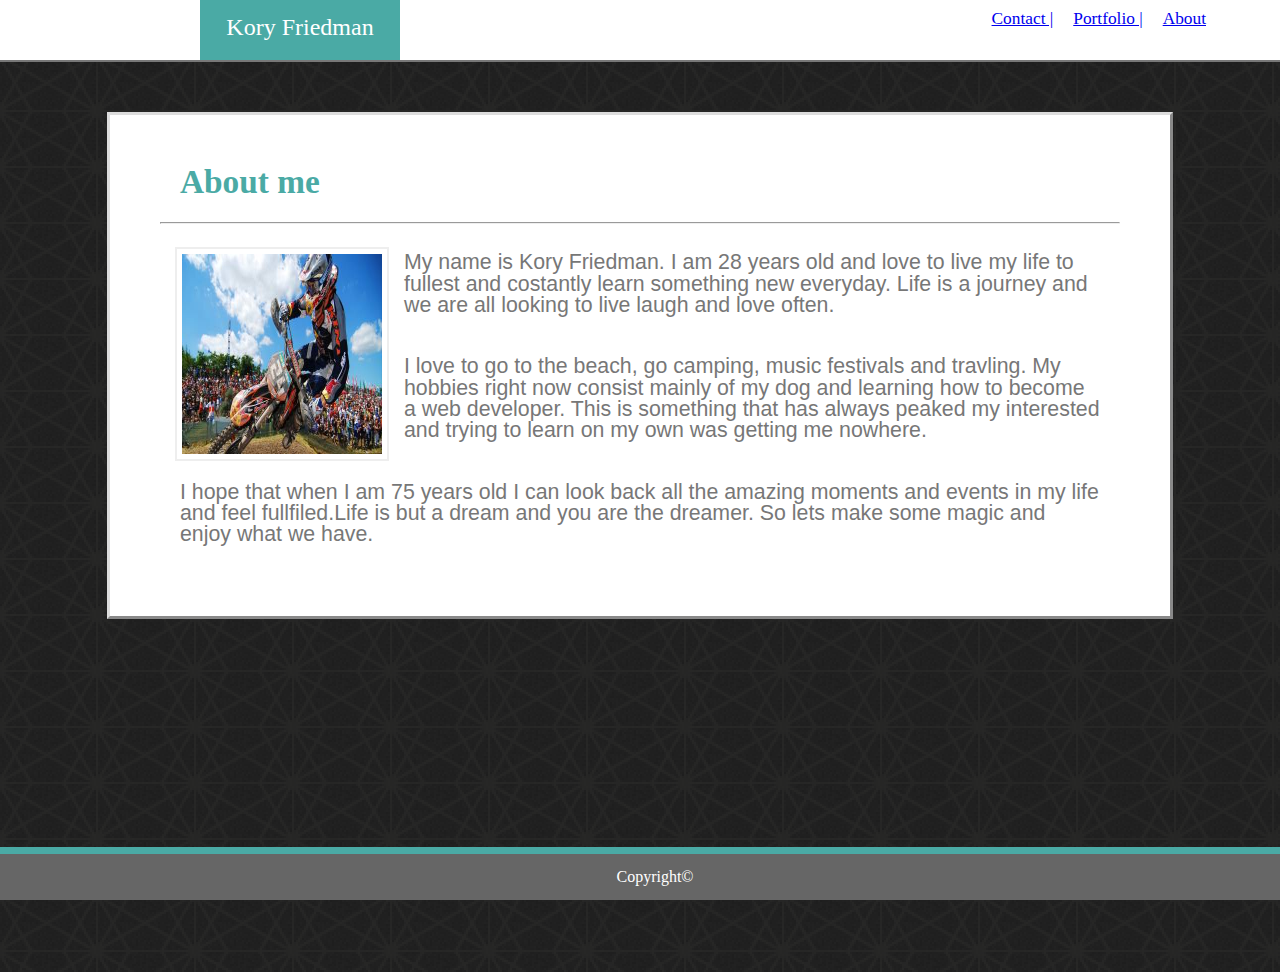
==== portfolio.html @ 0d88da05 "copying the initial files from homework project #1 Basic-Portfolio" ====
<!DOCTYPE html>
<html lang="en">
<head>
    <meta charset="UTF-8">
    <meta name="viewport" content="width=device-width, initial-scale=1.0">
    <meta http-equiv="X-UA-Compatible" content="ie=edge">    
    <title>PORTFOLIO</title>
    <link rel="stylesheet" type="text/css" href="assets/css/reset.css">
    <link rel="stylesheet" type="text/css" href="assets/css/style.css">
    
</head>
<body>
<header>
<section id="YourName">Kory Friedman</section>
    <div class="nav1">
        <a href="index.html">About </href></a>
    </div>
                   
<div class="nav2">
    <a href="portfolio.html">Portfolio | </href></a>
</div>
<div class="nav3">
   <a href="contact.html">Contact | </href></a>
 </div>
</header>

<div class="wrapper">
    <div class="about_me">About me </div>
    <br>
    <hr>
    <!-- re-place ask for help next session 10/06/2019-->
     <img id="bio-img" src="assets/images/download.jpg"/>
   <!-- need to space the lay out correct-->
<p> My name is Kory Friedman. I am 28 years old and love to live my life to fullest and costantly learn something new everyday. 
Life is a journey and we are all looking to live laugh and love often.</p>
<p>I love to go to the beach, go camping, music festivals and travling. 
My hobbies right now consist mainly of my dog and learning how to become a web developer. This is something that has always peaked my interested and trying to learn on my own was getting me nowhere.</p>
<p>I hope that when I am 75 years old I can look back all the amazing moments and events in my life and feel fullfiled.Life is but a dream and you are the dreamer. So lets make some magic and enjoy what we have. </p>
</div>
<Footer>Copyright&#169</Footer>
</body>
</html>
---- assets/css/style.css ----
body {
    background-image: url(../images/black_thread/black_thread_@2X.png);
  }

header {
    background: #ffffff;
    width: 100%;
    height: 60px;
    border-bottom-style: outset;
    border-bottom-color: #cccccc;
    border-bottom-width: 2px;
    font-family: Georgia, 'Times New Roman', Times, serif;
    align-content: stretch;
    overflow: visible;
}
.nav1 {
    float:right;
    margin-right: 5%;
    font-size: 13pt;
    padding: 10px;
    color: #777777;
}       
.nav2 {
    float:right;
    font-size: 13pt;
    padding: 10px;
    color: #777777;

}       
.nav3 {
    float:right;
    font-size: 13pt;
    padding: 10px;
    color: #777777;
}       

#YourName {
    float: left;
    position: absolute;
    padding: 15px 0 15px 0;
    width: 200px;
    height: 30px;
    margin-left: 200px;
    color: #ffffff;
    background-color:#4aaaa5;
    text-align: center; 
    font-size: 18pt;
}
    
.wrapper {
    padding: 50px;
    margin: 50px auto 300px auto;
    max-width: 960px;
    max-height: 960px;
    background: #ffffff;
    border-style: outset;
    border-color:#dddddd;
    border-width: 3px;
    position: relative;
    overflow: auto;
}
.about_me { 
    padding: 0px; 
    color: #4aaaa5;
    margin-left: 20px;
    font-size: 25pt;
    font-weight: bolder;
    font-family: Georgia, 'Times New Roman', Times, serif;
}
    
    
#bio-img {
    float: left;
    width: 200px;
    height: 200px;
    margin: 15px 15px 15px 15px;
    padding: 5px 5px 5px 5px;
    border: 2px solid #eee;
}


.textarea {
    margin: 0px;
    width: 100%;
    height: 20px;
}
.large {
    margin: 0px;
    width: 100%;
    height: 300px;
}

p {
    padding: 20px 20px 20px 20px;
    color: #777777;
    background: white;
    font-size: 16pt;
    font-family: Arial, Helvetica, sans-serif;
}

h2 {
    font-size: 20pt;
    font-weight: bold;
    font-style: oblique;
}

.bio-img1{

    position: relative;
    padding : 20 auto;
    margin: 0 auto;


}

.bio-img2{
    padding : 20 auto;
    margin: 0 auto;
}

.bio-img3{
    padding : 20 auto;
    margin: 0 auto;
}

.bio-img4{
    padding : 20 auto;
    margin: 0 auto;
}

.bio-img5{
    padding : 20 auto;
    margin: 0 auto;
}

a {
    padding : 20 auto;
    margin: 0 auto;
}

a:hover {
    cursor: pointer;
    background-color: blueviolet;
}

a:focus {
    background-color: greenyellow;
}

a:active {
    cursor: progress;
}

.text {
    float: left;
    text-align: center;
    padding: 5px;
    width: auto;
    height: 15px;
    position: absolute;
    z-index: 1;
}

.text:hover {
    cursor: pointer;
    background-color: blueviolet;
}

.text:focus {
    background-color: greenyellow;
}

.text:active {
    cursor: progress;
}

footer {
    position: sticky;
    bottom: 0;
    padding: 15px;    
    width: 100%;
    background: #666666;
    text-align: center;
    overflow: visible;
    align-content: stretch;
    border-top-style: outset;
    border-top-color: #4aaaa5;
    border-top-width: 7px;
    color: #ffffff;
}
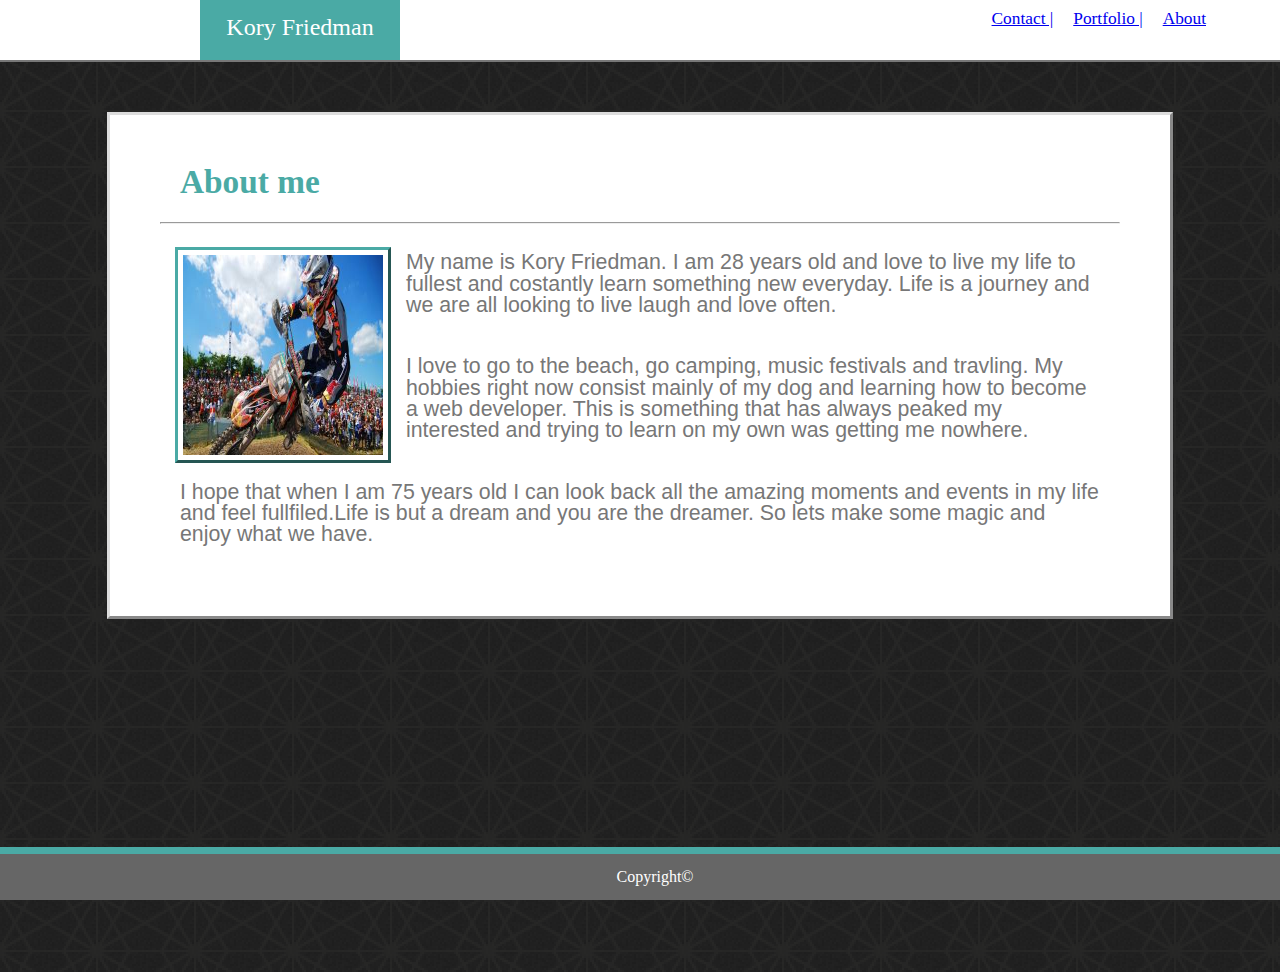
==== commit 2dd03193: "last minute changes" ====
--- a/portfolio.html
+++ b/portfolio.html
@@ -29,7 +29,7 @@
     <br>
     <hr>
     <!-- re-place ask for help next session 10/06/2019-->
-     <img id="bio-img" src="assets/images/download.jpg"/>
+     <img id="bio-img1" src="assets/images/download.jpg"/>
    <!-- need to space the lay out correct-->
 <p> My name is Kory Friedman. I am 28 years old and love to live my life to fullest and costantly learn something new everyday. 
 Life is a journey and we are all looking to live laugh and love often.</p>
--- a/assets/css/style.css
+++ b/assets/css/style.css
@@ -69,13 +69,16 @@
 }
     
     
-#bio-img {
+#bio-img1 {
     float: left;
     width: 200px;
     height: 200px;
     margin: 15px 15px 15px 15px;
     padding: 5px 5px 5px 5px;
-    border: 2px solid #eee;
+    position: relative;
+    border-style: outset;
+    border-width: 3px;
+    border-color: #4aaaa5;
 }
 
 
@@ -83,6 +86,7 @@
     margin: 0px;
     width: 100%;
     height: 20px;
+ 
 }
 .large {
     margin: 0px;
@@ -104,35 +108,15 @@
     font-style: oblique;
 }
 
-.bio-img1{
-
+.bio-img{
+    background: #4aaaa5;
+    color: white;    
+    position: absolute;
+    overflow: auto;
     position: relative;
     padding : 20 auto;
     margin: 0 auto;
-
-
-}
-
-.bio-img2{
-    padding : 20 auto;
-    margin: 0 auto;
-}
-
-.bio-img3{
-    padding : 20 auto;
-    margin: 0 auto;
-}
-
-.bio-img4{
-    padding : 20 auto;
-    margin: 0 auto;
-}
-
-.bio-img5{
-    padding : 20 auto;
-    margin: 0 auto;
-}
-
+ }
 a {
     padding : 20 auto;
     margin: 0 auto;
@@ -156,9 +140,10 @@
     text-align: center;
     padding: 5px;
     width: auto;
-    height: 15px;
     position: absolute;
     z-index: 1;
+    background: #4aaaa5;
+    color: white;
 }
 
 .text:hover {
@@ -187,4 +172,27 @@
     border-top-color: #4aaaa5;
     border-top-width: 7px;
     color: #ffffff;
+}
+/*here is the code we added to the code work properly across multiple platforms*/
+@media only screen and (max-width: 960px) {
+    header {
+        position: static;
+    }
+}
+
+@media only screen and (max-width: 768px){
+    header {
+        position: static;
+    }
+    #YourName{
+        margin-left: px;
+    }
+}
+
+@media only screen and (max-width: 640px){
+    header {
+    }
+    #YourName {
+        margin-left: 0px;
+    }
 }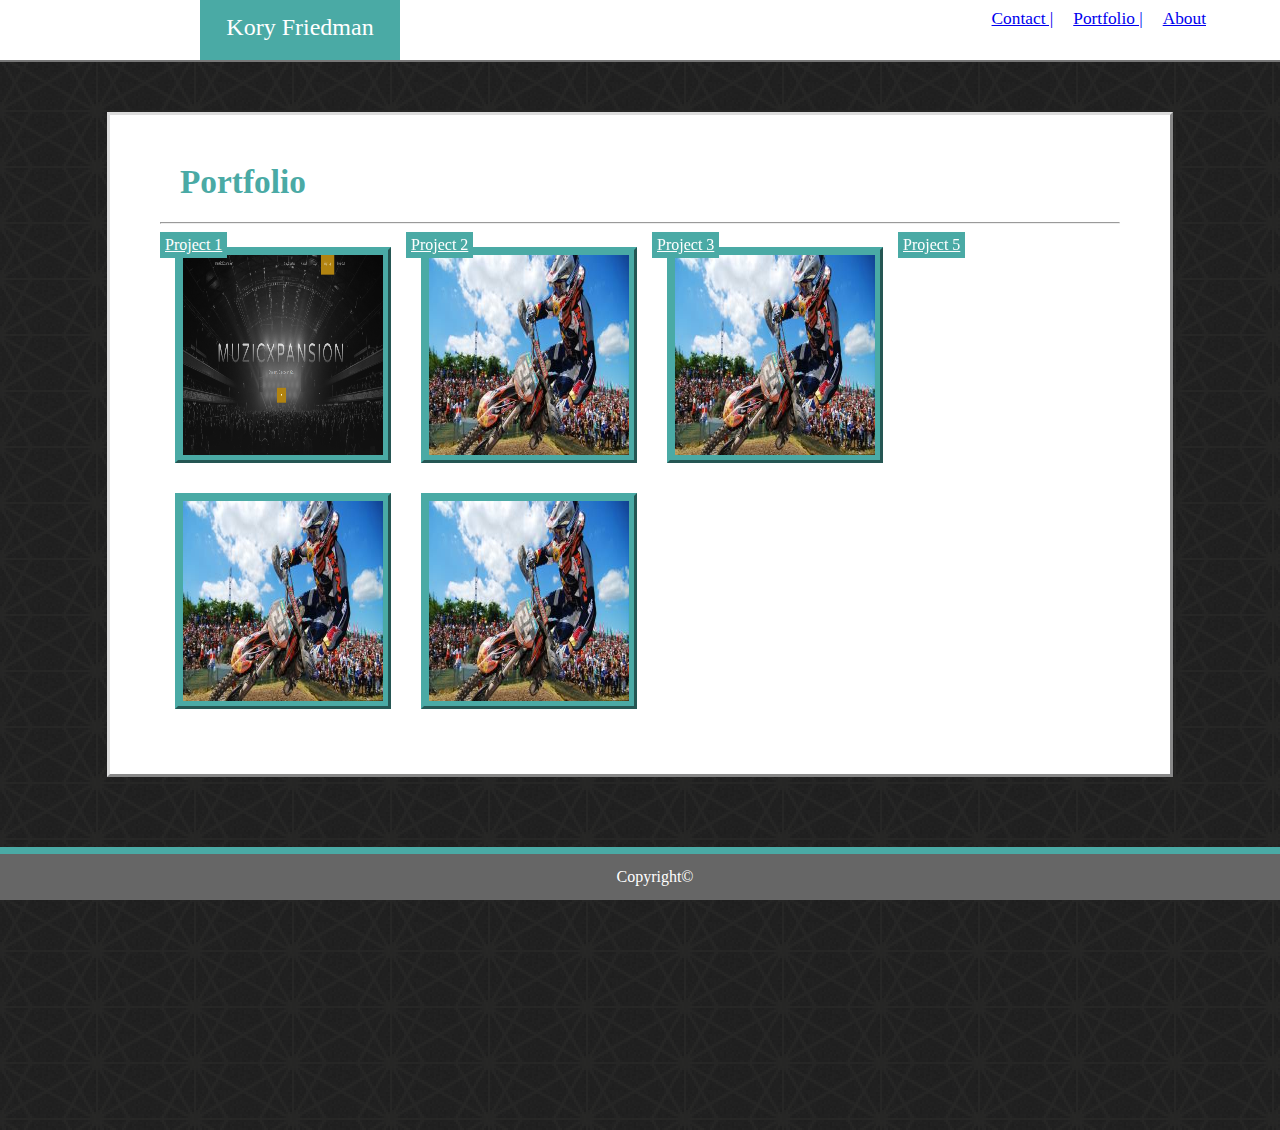
==== commit f4b09470: "updated portfolio with project1" ====
--- a/portfolio.html
+++ b/portfolio.html
@@ -1,42 +1,46 @@
 <!DOCTYPE html>
 <html lang="en">
+
 <head>
     <meta charset="UTF-8">
     <meta name="viewport" content="width=device-width, initial-scale=1.0">
-    <meta http-equiv="X-UA-Compatible" content="ie=edge">    
+    <meta http-equiv="X-UA-Compatible" content="ie=edge">
     <title>PORTFOLIO</title>
     <link rel="stylesheet" type="text/css" href="assets/css/reset.css">
     <link rel="stylesheet" type="text/css" href="assets/css/style.css">
-    
+
 </head>
+
 <body>
-<header>
-<section id="YourName">Kory Friedman</section>
-    <div class="nav1">
-        <a href="index.html">About </href></a>
+
+    <header>
+        <section id="YourName">Kory Friedman</section>
+        <div class="nav1">
+            <a href="index.html">About </href></a>
+        </div>
+        <div class="nav2">
+            <a href="portfolio.html">Portfolio | </href></a>
+        </div>
+        <div class="nav3">
+            <a href="contact.html">Contact | </href></a>
+        </div>
+    </header>
+
+    <div class="wrapper">
+        <div class="about_me">Portfolio </div>
+        <br>
+        <hr>
+        <a class="text" href="https://deploy-f0b72.firebaseapp.com/">Project 1</a>
+        <img class="bio-img" id="bio-img1" src="assets/images/muzixpansion.png" />
+        <a class="text" href="#">Project 2</a>
+        <img class="bio-img" id="bio-img1" src="assets/images/download.jpg" />
+        <a class="text" href="#">Project 3</a>
+        <img class="bio-img" id="bio-img1" src="assets/images/download.jpg" />
+        <a class="text" href="#">Project 4</a>
+        <img class="bio-img" id="bio-img1" src="assets/images/download.jpg" />
+        <a class="text" href="#">Project 5</a>
+        <img class="bio-img" id="bio-img1" src="assets/images/download.jpg" />
     </div>
-                   
-<div class="nav2">
-    <a href="portfolio.html">Portfolio | </href></a>
-</div>
-<div class="nav3">
-   <a href="contact.html">Contact | </href></a>
- </div>
-</header>
-
-<div class="wrapper">
-    <div class="about_me">About me </div>
-    <br>
-    <hr>
-    <!-- re-place ask for help next session 10/06/2019-->
-     <img id="bio-img1" src="assets/images/download.jpg"/>
-   <!-- need to space the lay out correct-->
-<p> My name is Kory Friedman. I am 28 years old and love to live my life to fullest and costantly learn something new everyday. 
-Life is a journey and we are all looking to live laugh and love often.</p>
-<p>I love to go to the beach, go camping, music festivals and travling. 
-My hobbies right now consist mainly of my dog and learning how to become a web developer. This is something that has always peaked my interested and trying to learn on my own was getting me nowhere.</p>
-<p>I hope that when I am 75 years old I can look back all the amazing moments and events in my life and feel fullfiled.Life is but a dream and you are the dreamer. So lets make some magic and enjoy what we have. </p>
-</div>
-<Footer>Copyright&#169</Footer>
+    <footer>Copyright&#169</footer>
 </body>
 </html>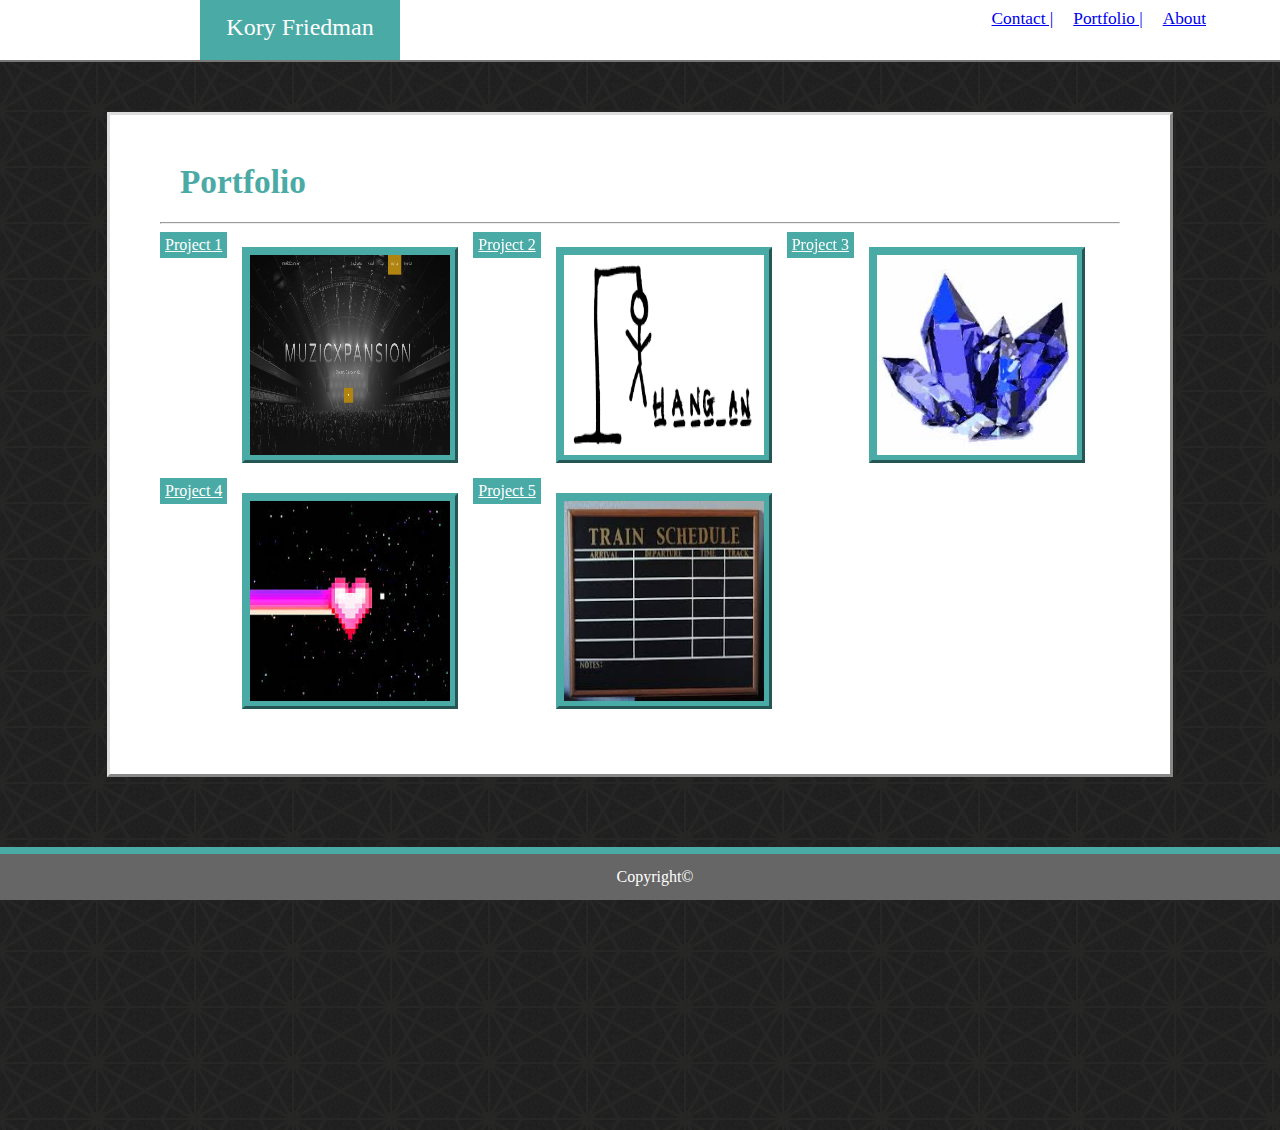
==== commit cb5a0172: "added the links to all projests, adjusted the postioning to the links." ====
--- a/portfolio.html
+++ b/portfolio.html
@@ -31,16 +31,30 @@
         <br>
         <hr>
         <a class="text" href="https://deploy-f0b72.firebaseapp.com/">Project 1</a>
+
         <img class="bio-img" id="bio-img1" src="assets/images/muzixpansion.png" />
-        <a class="text" href="#">Project 2</a>
-        <img class="bio-img" id="bio-img1" src="assets/images/download.jpg" />
-        <a class="text" href="#">Project 3</a>
-        <img class="bio-img" id="bio-img1" src="assets/images/download.jpg" />
-        <a class="text" href="#">Project 4</a>
-        <img class="bio-img" id="bio-img1" src="assets/images/download.jpg" />
-        <a class="text" href="#">Project 5</a>
-        <img class="bio-img" id="bio-img1" src="assets/images/download.jpg" />
+
+        <a class="text" href="https://koryf91.github.io/wordguessgame/">Project 2</a>
+
+        <img class="bio-img" id="bio-img1" src="assets/images/hngman.png" />
+
+        <a class="text" href="https://koryf91.github.io/crystal_catch/">Project 3</a>
+
+        <img class="bio-img" id="bio-img1" src="assets/images/kystal.jpg" />
+
+        <a class="text" href="https://koryf91.github.io/gifApp/">Project 4</a>
+
+        <img class="bio-img" id="bio-img1" src="assets/images/gif.jpg" />
+
+        <a class="text" href="https://koryf91.github.io/trainSchedule/">Project 5</a>
+
+        <img class="bio-img" id="bio-img1" src="assets/images/trainsch.jpg" />
+
     </div>
+
     <footer>Copyright&#169</footer>
+
+
 </body>
+
 </html>--- a/assets/css/style.css
+++ b/assets/css/style.css
@@ -140,7 +140,7 @@
     text-align: center;
     padding: 5px;
     width: auto;
-    position: absolute;
+    position: relative;
     z-index: 1;
     background: #4aaaa5;
     color: white;
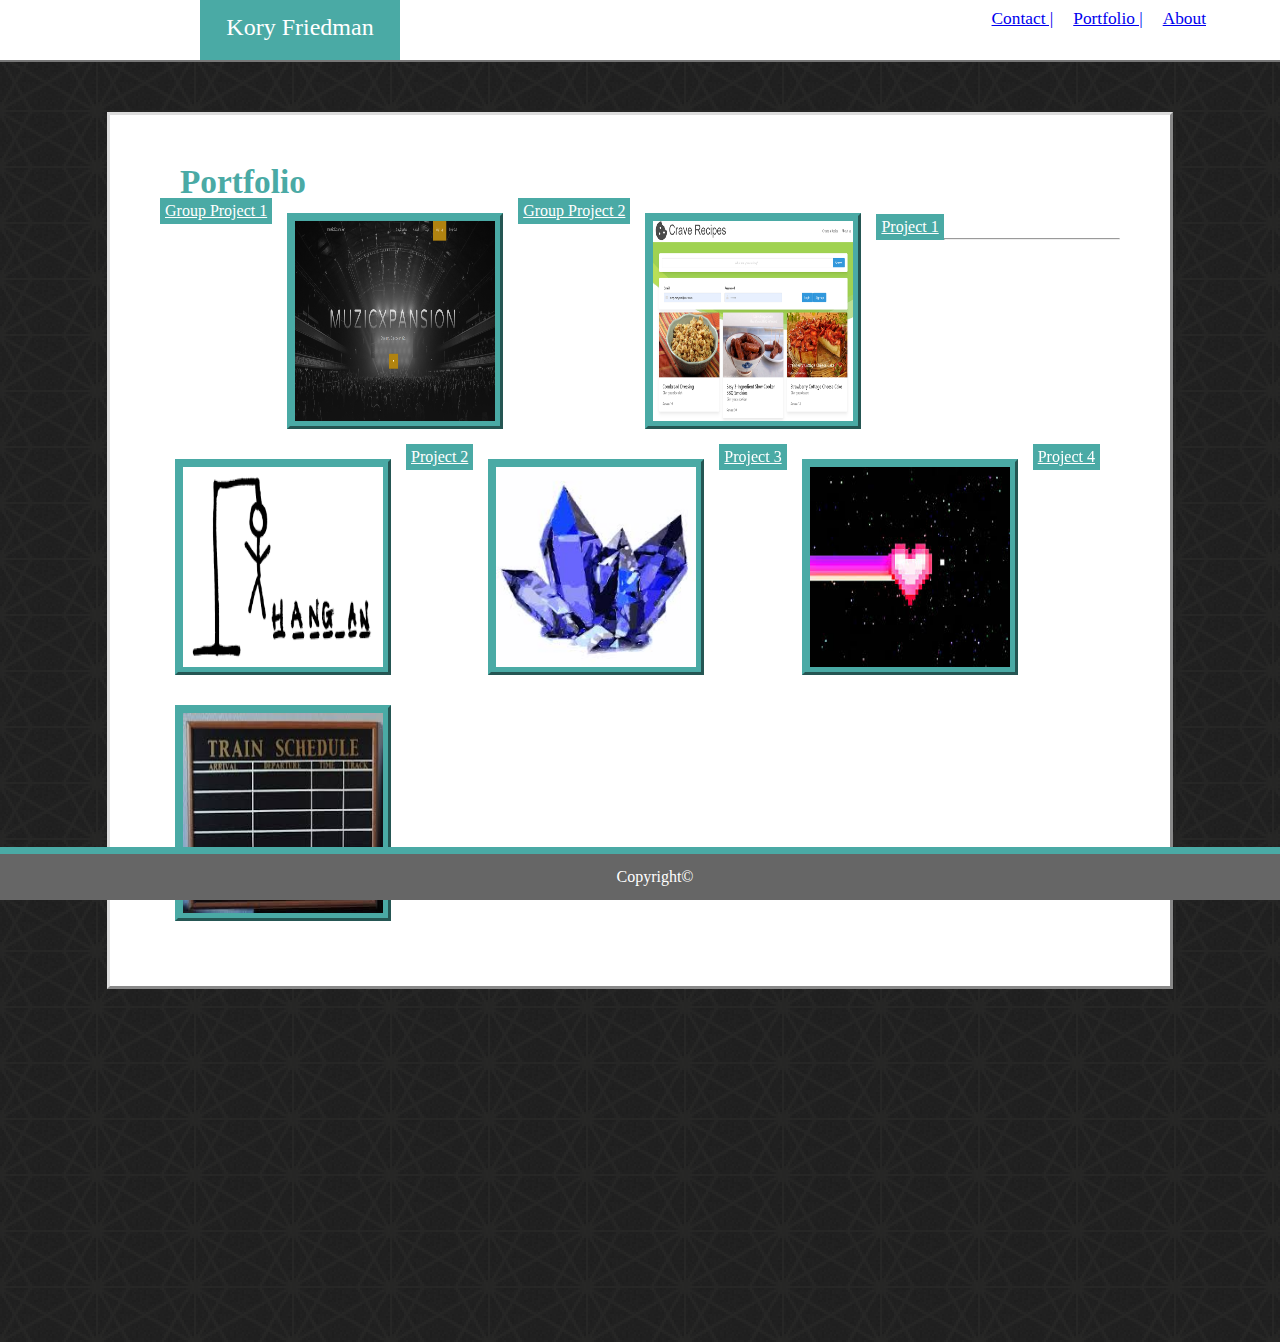
==== commit 87974b12: "added the second group project" ====
--- a/portfolio.html
+++ b/portfolio.html
@@ -28,28 +28,35 @@
 
     <div class="wrapper">
         <div class="about_me">Portfolio </div>
+        <td>
+            <tr><a class="text" href="https://deploy-f0b72.firebaseapp.com/">Group Project 1</a>
+
+                <img class="bio-img" id="bio-img1" src="assets/images/muzixpansion.png" />
+            </tr>
+            <tr><a class="text" href=" https://thawing-everglades-30519.herokuapp.com/">Group Project 2</a>
+
+                <img class="bio-img" id="bio-img1" src="assets/images/craverecipes.png" />
+            </tr>
+            <br>
+            <tr> <a class="text" href="https://koryf91.github.io/wordguessgame/">Project 1</a>
+
+                <img class="bio-img" id="bio-img1" src="assets/images/hngman.png" />
+            </tr>
+            <tr><a class="text" href="https://koryf91.github.io/crystal_catch/">Project 2</a>
+
+                <img class="bio-img" id="bio-img1" src="assets/images/kystal.jpg" />
+            </tr>
+            <tr><a class="text" href="https://koryf91.github.io/gifApp/">Project 3</a>
+
+                <img class="bio-img" id="bio-img1" src="assets/images/gif.jpg" />
+            </tr>
+            <tr><a class="text" href="https://koryf91.github.io/trainSchedule/">Project 4</a>
+
+                <img class="bio-img" id="bio-img1" src="assets/images/trainsch.jpg" />
+            </tr>
+        </td>
         <br>
         <hr>
-        <a class="text" href="https://deploy-f0b72.firebaseapp.com/">Project 1</a>
-
-        <img class="bio-img" id="bio-img1" src="assets/images/muzixpansion.png" />
-
-        <a class="text" href="https://koryf91.github.io/wordguessgame/">Project 2</a>
-
-        <img class="bio-img" id="bio-img1" src="assets/images/hngman.png" />
-
-        <a class="text" href="https://koryf91.github.io/crystal_catch/">Project 3</a>
-
-        <img class="bio-img" id="bio-img1" src="assets/images/kystal.jpg" />
-
-        <a class="text" href="https://koryf91.github.io/gifApp/">Project 4</a>
-
-        <img class="bio-img" id="bio-img1" src="assets/images/gif.jpg" />
-
-        <a class="text" href="https://koryf91.github.io/trainSchedule/">Project 5</a>
-
-        <img class="bio-img" id="bio-img1" src="assets/images/trainsch.jpg" />
-
     </div>
 
     <footer>Copyright&#169</footer>
